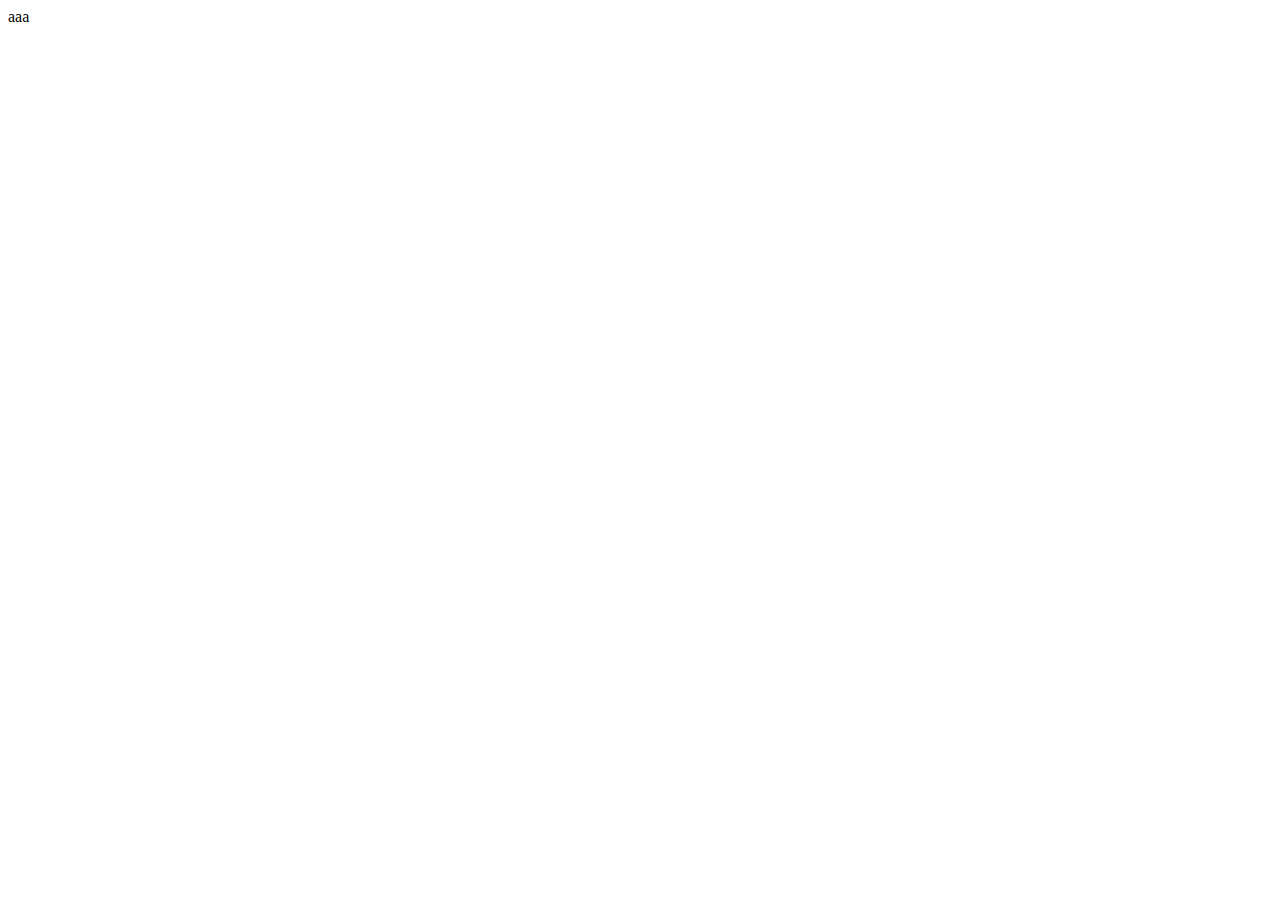
==== index.html @ 23e12be7 "first try" ====
<!DOCTYPE html>
<html lang="en">
<head>
    <meta charset="UTF-8">
    <meta name="viewport" content="width=device-width, initial-scale=1.0">
    <title>Document</title>
</head>
<body>
    aaa
</body>
</html>
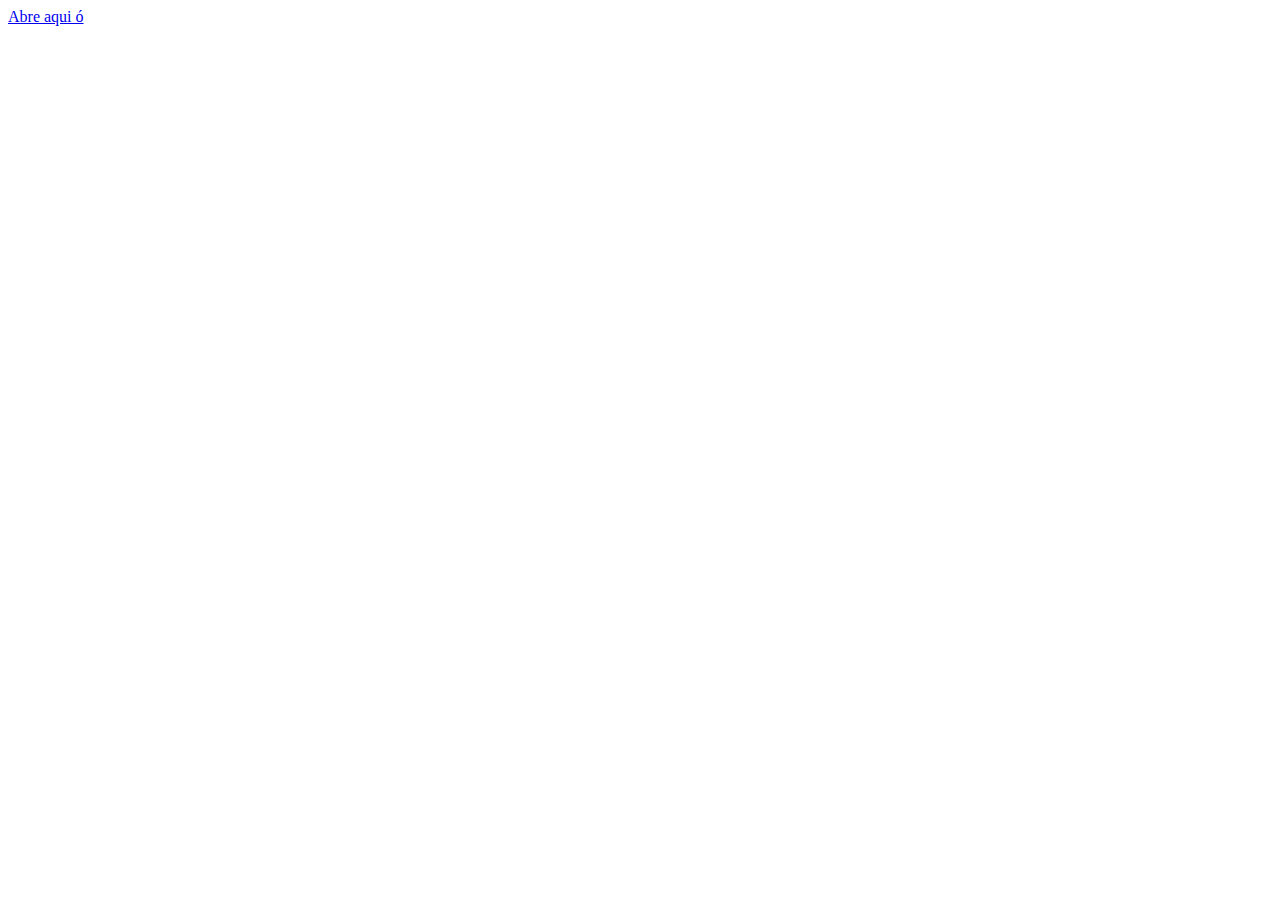
==== commit 3d2535eb: "Só pra aparecer no index" ====
--- a/index.html
+++ b/index.html
@@ -6,6 +6,8 @@
     <title>Document</title>
 </head>
 <body>
-    aaa
+    <a href="landing-page.html">Abre aqui ó
+        
+    </a>
 </body>
 </html>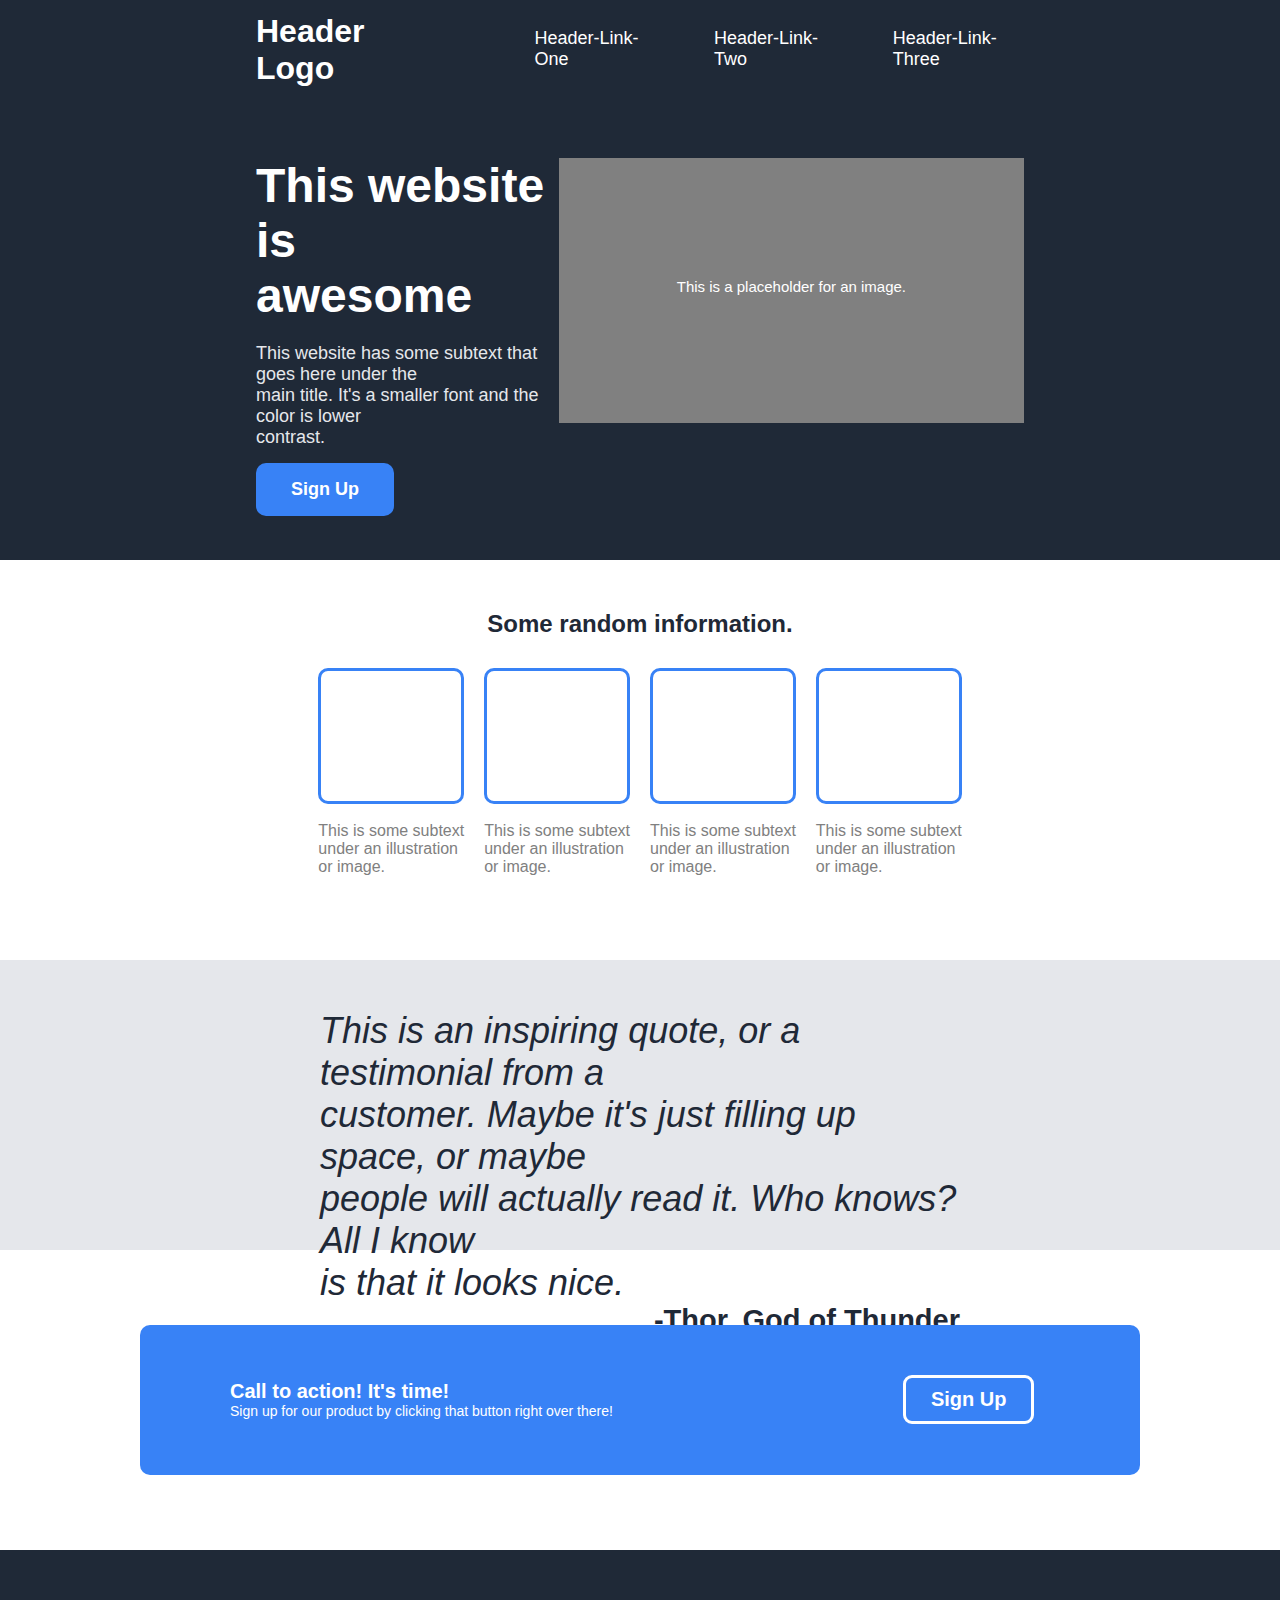
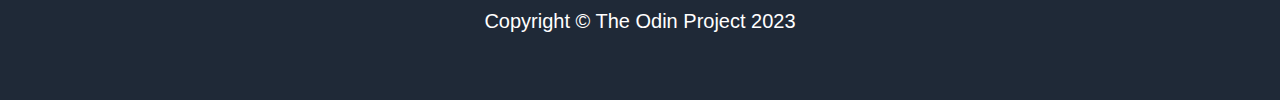
==== commit e093bf56: "Att" ====
--- a/index.html
+++ b/index.html
@@ -3,11 +3,117 @@
 <head>
     <meta charset="UTF-8">
     <meta name="viewport" content="width=device-width, initial-scale=1.0">
-    <title>Document</title>
+    <title>Home Page</title>
+    <link rel="stylesheet" href="landing-page.css">
 </head>
+
 <body>
-    <a href="landing-page.html">Abre aqui ó
+    <header>
+        <div class="nav">
+            <a href="#" class="logo"><strong>Header Logo</strong></a>
+            <div class="uls">
+            <ul>
+                <li><a href="$" class="link">Header-Link-One</a></li>
+                <li><a href="$" class="link">Header-Link-Two</a></li>
+                <li><a href="$" class="link">Header-Link-Three</a></li>
+            </ul>
+        </div>
+        </div>
+        <div class="info">
+            <div class="info-text">
+            <p class="this"><strong>This website is <br>
+            awesome</strong></p>
+            <p class="website2">This website has some subtext that goes here under the <br>
+                main title. It's a smaller font and the color is lower <br>
+                contrast.</p>
+
+            <button>Sign Up</button>
+        </div>
+
+        <div class="info-img">
+            <div class="img">
+                <div class="teste">
+                <p class="img-b">This is a placeholder for an image.</p>
+                </div>
+            </div>
+        </div>
+
         
-    </a>
+        </div>
+
+    </header>
+
+    <section class="section2">
+        <div class="some">
+            <p class="random">
+                <Strong>Some random information.</Strong>
+            </p>
+        </div>
+
+        <section class="cu">
+            <nav>
+                <div class="prebox1">
+                    <div class="box1"></div>
+                    <p><br>This is some subtext <br> under an illustration <br>or image.</p>
+                </div>
+                <div class="prebox2">
+                    <div class="box2"></div>
+                    <p><br>This is some subtext <br> under an illustration <br>or image.</p>
+                </div>
+                <div class="prebox3">
+                    <div class="box3"></div>
+                    <p><br>This is some subtext <br> under an illustration <br>or image.</p>
+                </div>
+                <div class="prebox4">
+                    <div class="box4"></div>
+                    <p><br>This is some subtext <br> under an illustration <br>or image.</p>
+                </div>
+            </nav>
+        </section>
+        </div>
+
+
+
+
+
+    </section>
+
+    <section class="section3">
+        <div class="insp">
+            <p class="sim">This is an inspiring quote, or a testimonial from a <br>
+                customer. Maybe it's just filling up space, or maybe <br>
+                people will actually read it. Who knows? All I know <br>
+                is that it looks nice.</p><p class="little">
+                    <strong>-Thor, God of Thunder</strong>
+                </p>
+
+            <div class="insp2">
+               
+            </div>
+            </div>
+        </div>
+    </section>
+
+    <section class="section4">
+        <div class="blue">
+            <div class="text">
+            <p class="a1"><strong>Call to action! It's time!</strong></p>
+            <p class="a2">Sign up for our product by clicking that button right over there!</p>
+        </div>
+            <div class="sign">
+                <button class="button1">
+                    Sign Up
+                </button>
+            </div>
+        </div>
+    </section>
+    <footer>
+        <div class="divtext">
+            <p class="pdiv">Copyright &#169; The Odin Project 2023</p>
+        </div>
+    </footer>
+
+
 </body>
+
 </html>--- a/landing-page.css
+++ b/landing-page.css
@@ -0,0 +1,387 @@
+*{
+    margin: 0;
+    font-family: 'Roboto', sans-serif;
+}
+
+header{
+    background-color: #1f2937;
+    
+    
+}
+
+
+nav{
+    padding: 30px;
+    height: 100px;
+    display: flex;
+    justify-content: space-around;
+}
+
+.logo{
+    font-size: 24px;
+}
+
+a{
+    text-decoration: none;
+    color: #F9FAF8;
+    transition: 0.1s;
+}
+
+a:hover{
+    opacity: 0.7;
+}
+
+li{
+    list-style: none;
+    padding-left: 30px;
+    display: flex;
+    font-size: 18px;
+    color: #E5E7EB;
+}
+
+ul{
+    display: flex;
+}
+
+.This{
+    color: #F9FAF8;
+    font-size: 50px;
+}
+
+.header-section{
+    justify-content: space-around;
+    display: flex;
+}
+
+.website{
+    padding-left: 10%;
+    width: 33%;
+    font-size: 18px;
+    color: #E5E7EB;
+    transform: translate(0,-260%);
+}
+
+.image p {
+    color:#F9FAF8;
+    justify-content: center;
+    text-align: center;
+}
+
+.image{
+    background-color: grey;
+    color: white;
+    padding: 10%;
+    
+}
+
+.botao{
+    border: none;
+    border-radius: 3px;
+    padding: 20px;
+    color: white;
+    background-color: #3882F6;
+    width: 155px;
+    font-size: 19px;
+    transform: translate(90%,-225%);
+    transition: 0.2s;
+    cursor: pointer;
+}
+
+.botao:hover{
+    background-color: #1f72f8;
+}
+
+.some{
+    color: #1f2937;
+    font-size: 24px;
+    padding-top: 50px;
+    text-align: center;
+}
+
+.box{
+    display: flex;
+    margin-top: 20px;
+}
+
+.box1{
+    border: 3px solid #3882F6;
+    padding-top: 130px;
+    padding-left: 130px;
+    border-radius: 10px;
+}
+
+.box2{
+    border: 3px solid #3882F6;
+    padding-top: 130px;
+    border-radius: 10px;
+    padding-left: 130px;
+}
+
+.box3{
+    border: 3px solid #3882F6;
+    padding-top: 130px;
+    border-radius: 10px;
+    padding-left: 130px;
+    
+}.box4{
+    border: 3px solid #3882F6;
+    padding-top: 130px;
+    padding-left: 130px;
+    border-radius: 10px;
+}
+
+section .cu{
+    display: flex;
+    justify-content: center;
+    color: grey;
+    
+}
+
+.section2{
+    height: 350px;
+    padding-bottom: 50px;
+    
+}
+
+.prebox2{
+    padding-left: 20px;
+}
+.prebox3{
+    padding-left: 20px;
+}
+.prebox4{
+    padding-left: 20px;
+}
+
+p .website{
+    text-align: center;
+    color: grey;
+}
+
+.section3{
+    background-color: #E5E7EB;
+    height: 290px;
+      
+}
+
+.sim{
+    justify-content: center;
+    font-size: 36px;
+    color: #1F2937;
+    display: flex;
+    font-style: italic;
+}
+
+.little{
+    justify-content: end;
+    font-size: 29px;
+    color: #1f2937;
+    display: flex;
+    
+}
+
+.insp{
+    padding-top: 50px;
+    width: 50%;
+    margin-right: 25%;
+    margin-left: 25%;
+}
+
+
+
+.section4{
+    justify-content: center;
+    padding-left: 50%;
+}
+
+*{
+    margin: 0;
+    font-family: 'Roboto', sans-serif;
+}
+
+header{
+    background-color: #1f2937;
+    height: 560px;
+    
+    
+}
+
+.nav{
+    display: flex;
+    margin-left: 20%;
+    margin-right: 20%;
+    color: white;
+    justify-content: space-between;
+    padding-bottom: 4%;
+    padding-top: 1%;
+}
+
+ul{
+    display: flex;
+    justify-content: end;
+    
+}
+
+.logo{
+    color: white;
+    text-decoration: none;
+    font-size: 32px;
+    
+}
+
+.logo:hover{
+    opacity: 0.7;
+}
+
+.link{
+    
+    color: white;
+    text-decoration: none;
+    cursor: pointer;
+    padding-left: 30px;
+    vertical-align: middle;
+    padding-top: 15px;
+}
+
+.link:hover{
+    opacity: 0.7;
+}
+
+li{
+    list-style: none;
+    text-decoration: none;
+}
+
+.info{
+    display: flex;
+    margin-left: 20%;
+    margin-right: 20%;
+    padding-top: 20px;
+    height: 265px;
+}
+
+.info-text{
+    width: 50%;
+    height: 200px;
+    
+}
+.info-img{
+    position: fixed;
+    justify-content: end;
+    position: relative;
+    display: block;
+    width: 590px;
+    background-color: gray;
+    justify-content: end;
+    right: 0;
+    padding-top: 20px;
+}
+
+.img-b{
+    padding-bottom: 70px;
+    font-size: 15px;
+    text-align: center;
+    color: white;
+    height: 40px;
+    padding-top: 100px;
+}
+
+.this{
+    padding-bottom: 20px;
+    font-size: 48px;
+    font-weight: bolder;
+    color: white;
+}
+
+.website2{
+    font-size: 18px;
+    color: #E5E7EB;
+}
+
+button{
+    padding-top: 16px;
+    padding-bottom: 16px;
+    padding-left: 35px;
+    padding-right: 35px;
+    border: none;
+    background-color: #3882f6;
+    border-radius: 10px;
+    color: white;
+    font-weight: bolder;
+    font-size: 18px;
+    margin-top: 15px;
+}
+.section4{
+    height: 300px;
+    position: relative;
+    display: flex;
+}
+
+.blue{
+    background-color: #3882f6;
+    border-radius: 10px;
+    height: 150px;
+    text-align: center;
+    width: 1000px;
+    position: absolute;
+    top: 50%;
+    left: 50%;
+    transform: translate(-50%,-50%);display: flex;
+    
+}
+
+.text{
+    
+    color: white;
+    text-align: start;
+    padding-left: 90px;
+    padding-top: 55px;
+}
+
+.a1{
+    font-size: 20px;
+}
+
+.a2{
+    font-size: 14px;
+
+}
+
+.sign{
+    padding: 40px;
+    padding-top: 35px;
+    margin-left: 250px;
+    
+}
+
+.button1{
+    border: none;
+    border-radius: 9px;
+    color: white;
+    padding-top: 10px;
+    padding-left: 25px;
+    padding-right: 25px;
+    padding-bottom: 10px;
+    font-size: 20px;
+    border: 3px solid white;
+    cursor: pointer;
+    background-color: #3882f6;
+}
+
+.button1:hover{
+    background-color: #1c52aa;
+}
+
+footer{
+    height: 150px;
+    background-color: #1f2937;
+}
+
+.divtext{
+    color: white;
+    justify-content: center;
+    text-align: center;
+    font-size: 20px;
+    vertical-align: middle;
+    padding-top: 60px;
+}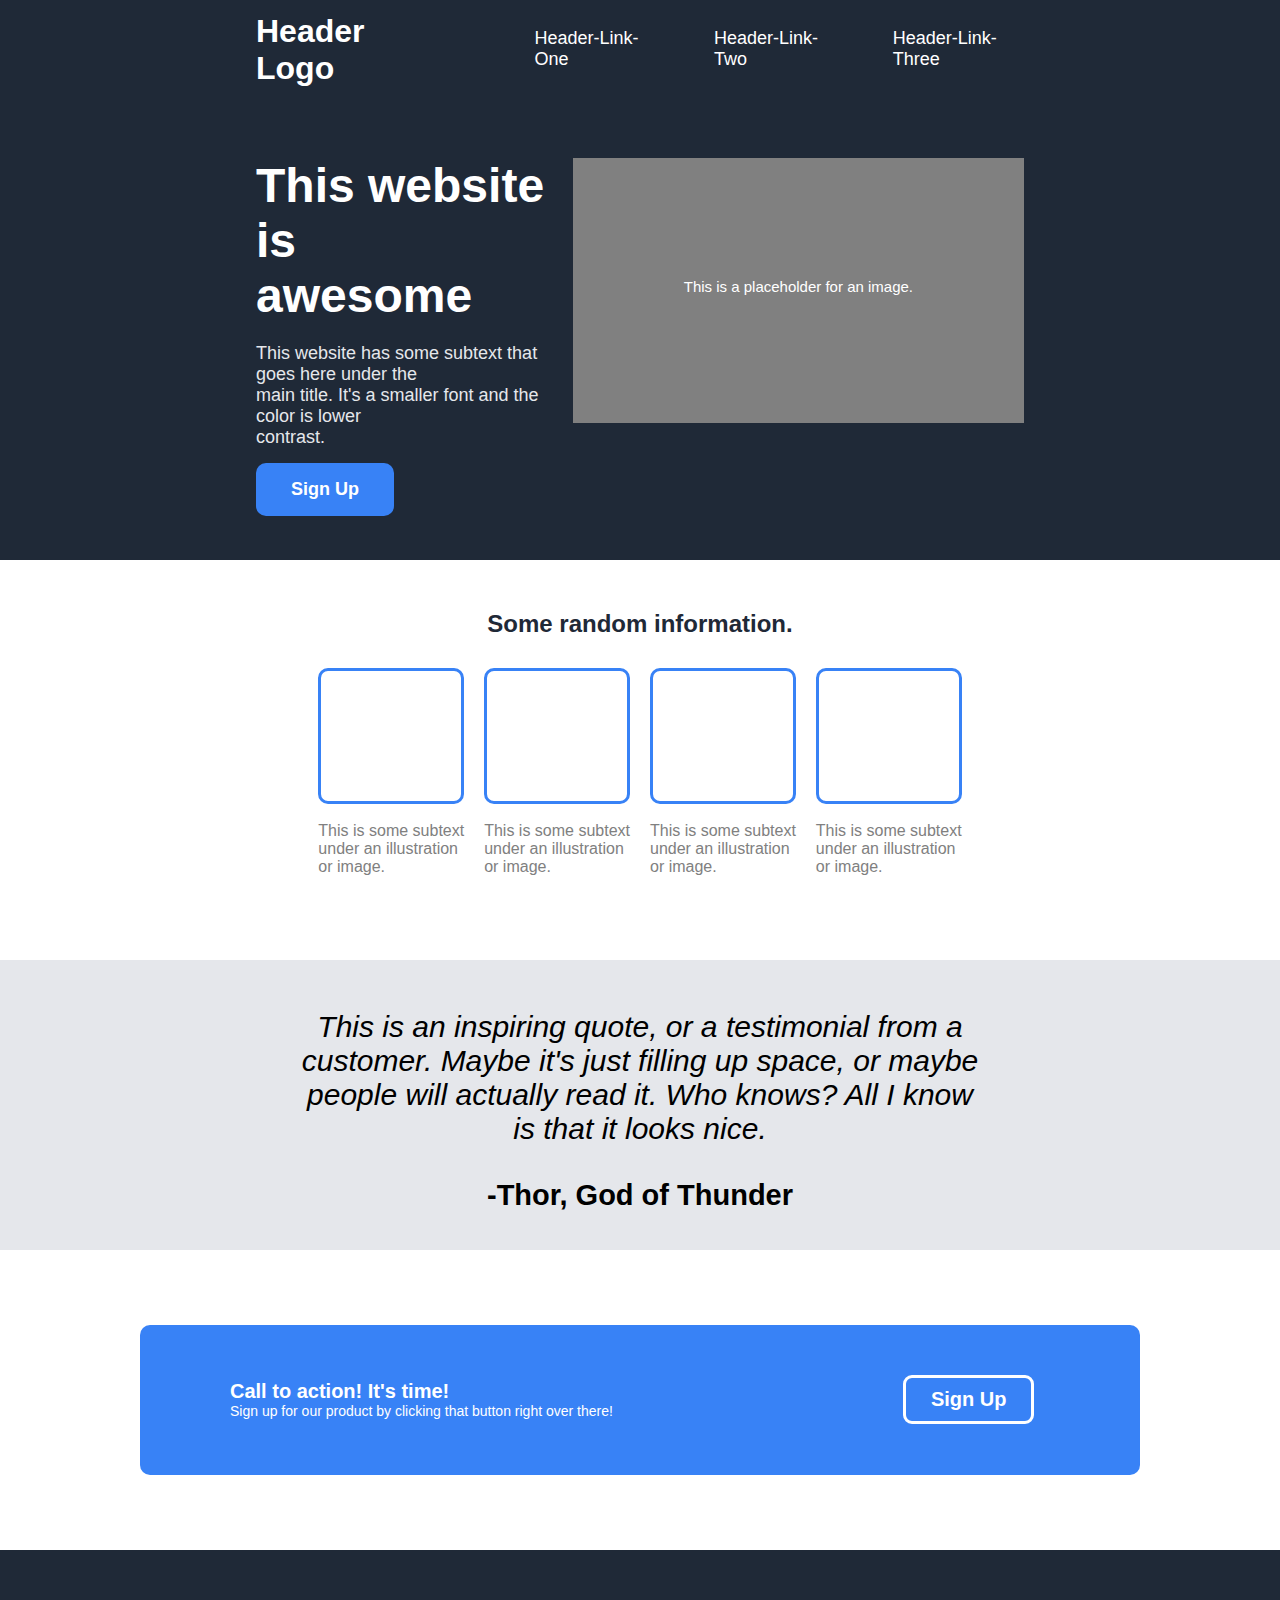
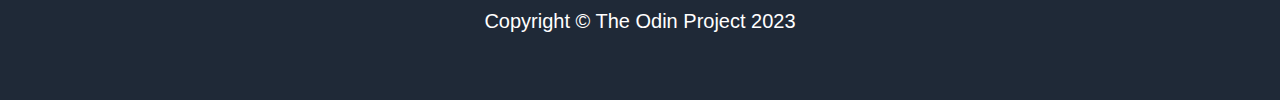
==== commit 757229fa: "Att" ====
--- a/index.html
+++ b/index.html
@@ -4,7 +4,7 @@
     <meta charset="UTF-8">
     <meta name="viewport" content="width=device-width, initial-scale=1.0">
     <title>Home Page</title>
-    <link rel="stylesheet" href="landing-page.css">
+    <link rel="stylesheet" href="styles.css">
 </head>
 
 <body>
@@ -83,7 +83,8 @@
             <p class="sim">This is an inspiring quote, or a testimonial from a <br>
                 customer. Maybe it's just filling up space, or maybe <br>
                 people will actually read it. Who knows? All I know <br>
-                is that it looks nice.</p><p class="little">
+                is that it looks nice.</p>
+                <p class="little"><br>
                     <strong>-Thor, God of Thunder</strong>
                 </p>
 
--- a/styles.css
+++ b/styles.css
@@ -0,0 +1,309 @@
+*{
+    margin: 0;
+    font-family: 'Roboto', sans-serif;
+}
+
+nav{
+    padding: 30px;
+    height: 100px;
+    display: flex;
+    justify-content: space-around;
+}
+
+li{
+    list-style: none;
+    padding-left: 30px;
+    display: flex;
+    font-size: 18px;
+    color: #E5E7EB;
+}
+
+.some{
+    color: #1f2937;
+    font-size: 24px;
+    padding-top: 50px;
+    text-align: center;
+}
+
+.box{
+    display: flex;
+    margin-top: 20px;
+}
+
+.box1{
+    border: 3px solid #3882F6;
+    padding-top: 130px;
+    padding-left: 130px;
+    border-radius: 10px;
+}
+
+.box2{
+    border: 3px solid #3882F6;
+    padding-top: 130px;
+    border-radius: 10px;
+    padding-left: 130px;
+}
+
+.box3{
+    border: 3px solid #3882F6;
+    padding-top: 130px;
+    border-radius: 10px;
+    padding-left: 130px;
+    
+}.box4{
+    border: 3px solid #3882F6;
+    padding-top: 130px;
+    padding-left: 130px;
+    border-radius: 10px;
+}
+
+section .cu{
+    display: flex;
+    justify-content: center;
+    color: grey;
+    
+}
+
+.section2{
+    height: 350px;
+    padding-bottom: 50px;
+    
+}
+
+.prebox2{
+    padding-left: 20px;
+}
+.prebox3{
+    padding-left: 20px;
+}
+.prebox4{
+    padding-left: 20px;
+}
+
+.section3{
+    background-color: #E5E7EB;
+    height: 290px;
+    justify-content: center;
+    vertical-align: middle;      
+}
+
+.sim{
+    justify-content: center;
+    text-align: center;
+    font-style: italic;
+    display: flex;
+    font-size: 30px;
+    height: 85%; 
+    align-items: center; 
+    flex-direction: row;
+    flex-wrap: wrap;
+}
+
+.little{
+    font-size: 29px;
+}
+
+.insp{
+    vertical-align: middle;
+    text-align: center;
+    padding: 50px 0px;
+}
+
+
+
+.section4{
+    justify-content: center;
+    padding-left: 50%;
+}
+
+*{
+    margin: 0;
+    font-family: 'Roboto', sans-serif;
+}
+
+header{
+    background-color: #1f2937;
+    height: 560px;
+    
+}
+
+.nav{
+    display: flex;
+    margin-left: 20%;
+    margin-right: 20%;
+    color: white;
+    justify-content: space-between;
+    padding-bottom: 4%;
+    padding-top: 1%;
+}
+
+ul{
+    display: flex;
+    justify-content: end;
+    
+}
+
+.logo{
+    color: white;
+    text-decoration: none;
+    font-size: 32px;
+    
+}
+
+.logo:hover{
+    opacity: 0.7;
+}
+
+.link{
+    
+    color: white;
+    text-decoration: none;
+    cursor: pointer;
+    padding-left: 30px;
+    vertical-align: middle;
+    padding-top: 15px;
+}
+
+.link:hover{
+    opacity: 0.7;
+}
+
+li{
+    list-style: none;
+    text-decoration: none;
+}
+
+.info{
+    display: flex;
+    margin-left: 20%;
+    margin-right: 20%;
+    padding-top: 20px;
+    height: 265px;
+}
+
+.info-text{
+    width: 50%;
+    height: 200px;
+    
+}
+.info-img{
+    position: fixed;
+    justify-content: end;
+    position: relative;
+    display: block;
+    width: 590px;
+    margin-left: 3%;
+    background-color: gray;
+    justify-content: end;
+    right: 0;
+    padding-top: 20px;
+}
+
+.img-b{
+    padding-bottom: 70px;
+    font-size: 15px;
+    text-align: center;
+    color: white;
+    height: 40px;
+    padding-top: 100px;
+}
+
+.this{
+    padding-bottom: 20px;
+    font-size: 48px;
+    font-weight: bolder;
+    color: white;
+}
+
+.website2{
+    font-size: 18px;
+    color: #E5E7EB;
+}
+
+button{
+    padding-top: 16px;
+    padding-bottom: 16px;
+    padding-left: 35px;
+    padding-right: 35px;
+    border: none;
+    background-color: #3882f6;
+    border-radius: 10px;
+    color: white;
+    font-weight: bolder;
+    font-size: 18px;
+    margin-top: 15px;
+}
+.section4{
+    height: 300px;
+    position: relative;
+    display: flex;
+}
+
+.blue{
+    background-color: #3882f6;
+    border-radius: 10px;
+    height: 150px;
+    text-align: center;
+    width: 1000px;
+    position: absolute;
+    top: 50%;
+    left: 50%;
+    transform: translate(-50%,-50%);display: flex;
+    
+}
+
+.text{
+    
+    color: white;
+    text-align: start;
+    padding-left: 90px;
+    padding-top: 55px;
+}
+
+.a1{
+    font-size: 20px;
+}
+
+.a2{
+    font-size: 14px;
+
+}
+
+.sign{
+    padding: 40px;
+    padding-top: 35px;
+    margin-left: 250px;
+    
+}
+
+.button1{
+    border: none;
+    border-radius: 9px;
+    color: white;
+    padding-top: 10px;
+    padding-left: 25px;
+    padding-right: 25px;
+    padding-bottom: 10px;
+    font-size: 20px;
+    border: 3px solid white;
+    cursor: pointer;
+    background-color: #3882f6;
+}
+
+.button1:hover{
+    background-color: #1c52aa;
+}
+
+footer{
+    height: 150px;
+    background-color: #1f2937;
+}
+
+.divtext{
+    color: white;
+    justify-content: center;
+    text-align: center;
+    font-size: 20px;
+    vertical-align: middle;
+    padding-top: 60px;
+}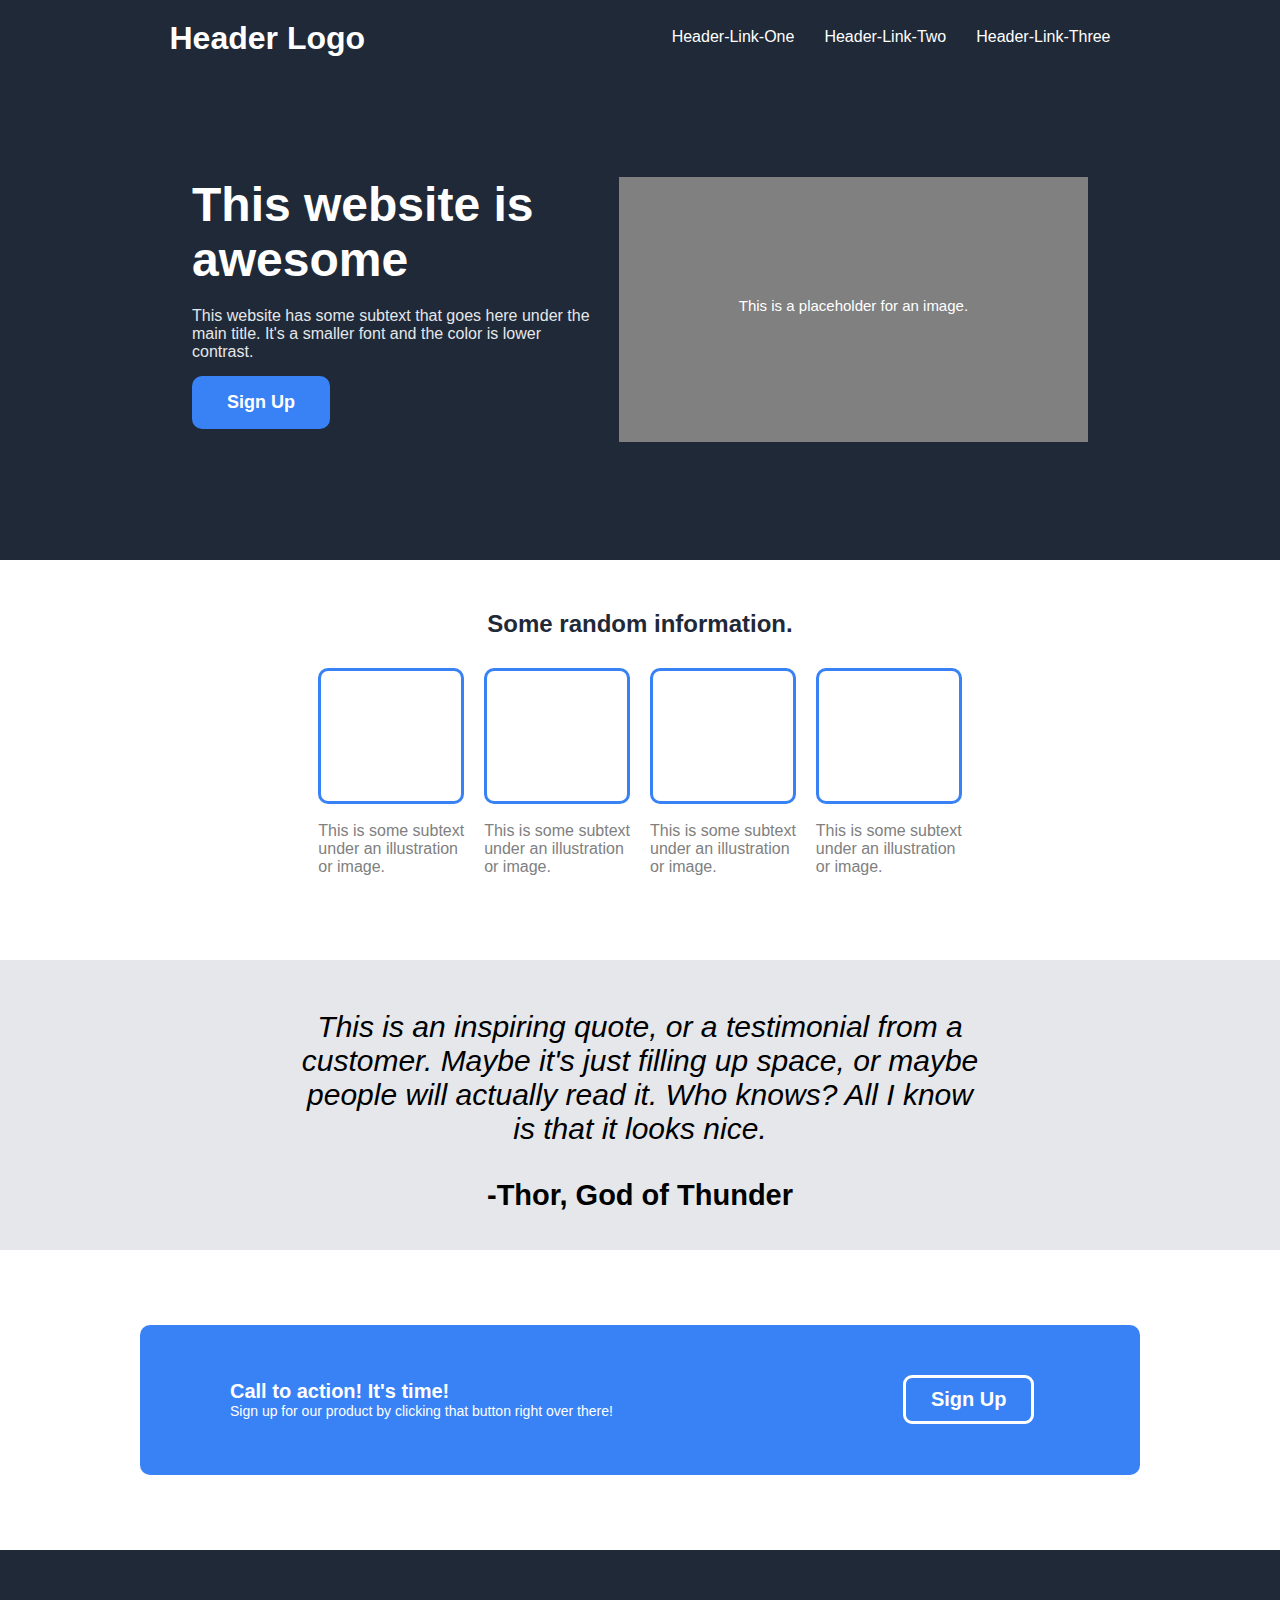
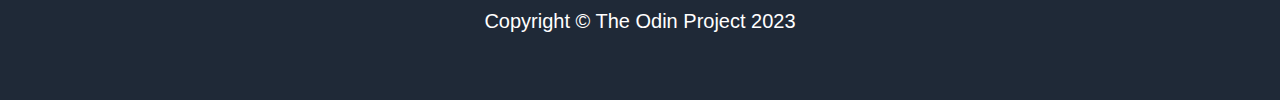
==== commit d40d719f: "Melhorias no código" ====
--- a/index.html
+++ b/index.html
@@ -1,5 +1,6 @@
 <!DOCTYPE html>
 <html lang="en">
+
 <head>
     <meta charset="UTF-8">
     <meta name="viewport" content="width=device-width, initial-scale=1.0">
@@ -12,33 +13,33 @@
         <div class="nav">
             <a href="#" class="logo"><strong>Header Logo</strong></a>
             <div class="uls">
-            <ul>
-                <li><a href="$" class="link">Header-Link-One</a></li>
-                <li><a href="$" class="link">Header-Link-Two</a></li>
-                <li><a href="$" class="link">Header-Link-Three</a></li>
-            </ul>
-        </div>
+                <ul>
+                    <li><a href="$" class="link">Header-Link-One</a></li>
+                    <li><a href="$" class="link">Header-Link-Two</a></li>
+                    <li><a href="$" class="link">Header-Link-Three</a></li>
+                </ul>
+            </div>
         </div>
         <div class="info">
             <div class="info-text">
-            <p class="this"><strong>This website is <br>
-            awesome</strong></p>
-            <p class="website2">This website has some subtext that goes here under the <br>
-                main title. It's a smaller font and the color is lower <br>
-                contrast.</p>
+                <p class="this"><strong>This website is <br>
+                        awesome</strong></p>
+                <p class="website2">This website has some subtext that goes here under the <br>
+                    main title. It's a smaller font and the color is lower <br>
+                    contrast.</p>
 
-            <button>Sign Up</button>
-        </div>
+                <button>Sign Up</button>
+            </div>
 
-        <div class="info-img">
-            <div class="img">
-                <div class="teste">
-                <p class="img-b">This is a placeholder for an image.</p>
+            <div class="info-img">
+                <div class="img">
+                    <div class="teste">
+                        <p class="img-b">This is a placeholder for an image.</p>
+                    </div>
                 </div>
             </div>
-        </div>
 
-        
+
         </div>
 
     </header>
@@ -84,23 +85,23 @@
                 customer. Maybe it's just filling up space, or maybe <br>
                 people will actually read it. Who knows? All I know <br>
                 is that it looks nice.</p>
-                <p class="little"><br>
-                    <strong>-Thor, God of Thunder</strong>
-                </p>
+            <p class="little"><br>
+                <strong>-Thor, God of Thunder</strong>
+            </p>
 
             <div class="insp2">
-               
+
             </div>
-            </div>
+        </div>
         </div>
     </section>
 
     <section class="section4">
         <div class="blue">
             <div class="text">
-            <p class="a1"><strong>Call to action! It's time!</strong></p>
-            <p class="a2">Sign up for our product by clicking that button right over there!</p>
-        </div>
+                <p class="a1"><strong>Call to action! It's time!</strong></p>
+                <p class="a2">Sign up for our product by clicking that button right over there!</p>
+            </div>
             <div class="sign">
                 <button class="button1">
                     Sign Up
--- a/styles.css
+++ b/styles.css
@@ -3,189 +3,61 @@
     font-family: 'Roboto', sans-serif;
 }
 
-nav{
-    padding: 30px;
-    height: 100px;
-    display: flex;
-    justify-content: space-around;
-}
-
-li{
-    list-style: none;
-    padding-left: 30px;
-    display: flex;
-    font-size: 18px;
-    color: #E5E7EB;
-}
-
-.some{
-    color: #1f2937;
-    font-size: 24px;
-    padding-top: 50px;
-    text-align: center;
-}
-
-.box{
-    display: flex;
-    margin-top: 20px;
-}
-
-.box1{
-    border: 3px solid #3882F6;
-    padding-top: 130px;
-    padding-left: 130px;
-    border-radius: 10px;
-}
-
-.box2{
-    border: 3px solid #3882F6;
-    padding-top: 130px;
-    border-radius: 10px;
-    padding-left: 130px;
-}
-
-.box3{
-    border: 3px solid #3882F6;
-    padding-top: 130px;
-    border-radius: 10px;
-    padding-left: 130px;
-    
-}.box4{
-    border: 3px solid #3882F6;
-    padding-top: 130px;
-    padding-left: 130px;
-    border-radius: 10px;
-}
-
-section .cu{
-    display: flex;
-    justify-content: center;
-    color: grey;
-    
-}
-
-.section2{
-    height: 350px;
-    padding-bottom: 50px;
-    
-}
-
-.prebox2{
-    padding-left: 20px;
-}
-.prebox3{
-    padding-left: 20px;
-}
-.prebox4{
-    padding-left: 20px;
-}
-
-.section3{
-    background-color: #E5E7EB;
-    height: 290px;
-    justify-content: center;
-    vertical-align: middle;      
-}
-
-.sim{
-    justify-content: center;
-    text-align: center;
-    font-style: italic;
-    display: flex;
-    font-size: 30px;
-    height: 85%; 
-    align-items: center; 
-    flex-direction: row;
-    flex-wrap: wrap;
-}
-
-.little{
-    font-size: 29px;
-}
-
-.insp{
-    vertical-align: middle;
-    text-align: center;
-    padding: 50px 0px;
-}
-
-
-
-.section4{
-    justify-content: center;
-    padding-left: 50%;
-}
-
-*{
-    margin: 0;
-    font-family: 'Roboto', sans-serif;
-}
+/*
+SECTION 1
+*/
 
 header{
     background-color: #1f2937;
     height: 560px;
-    
-}
-
-.nav{
-    display: flex;
-    margin-left: 20%;
-    margin-right: 20%;
-    color: white;
-    justify-content: space-between;
-    padding-bottom: 4%;
-    padding-top: 1%;
-}
-
-ul{
-    display: flex;
-    justify-content: end;
-    
-}
-
-.logo{
-    color: white;
-    text-decoration: none;
-    font-size: 32px;
-    
-}
-
-.logo:hover{
-    opacity: 0.7;
-}
-
-.link{
-    
-    color: white;
-    text-decoration: none;
-    cursor: pointer;
-    padding-left: 30px;
-    vertical-align: middle;
-    padding-top: 15px;
-}
-
-.link:hover{
-    opacity: 0.7;
-}
-
-li{
-    list-style: none;
-    text-decoration: none;
+    justify-content: center;
 }
 
 .info{
-    display: flex;
-    margin-left: 20%;
-    margin-right: 20%;
+    justify-content: space-around;
+    display: flex;
     padding-top: 20px;
     height: 265px;
-}
-
-.info-text{
-    width: 50%;
-    height: 200px;
-    
-}
+    margin-left: 15%;
+    margin-right: 15%;
+}
+
+.img-b{
+    padding-bottom: 70px;
+    font-size: 15px;
+    text-align: center;
+    color: white;
+    height: 40px;
+    padding-top: 100px;
+}
+
+.this{
+    padding-bottom: 20px;
+    font-size: 48px;
+    font-weight: bolder;
+    color: white;
+}
+
+button{
+    padding-top: 16px;
+    padding-bottom: 16px;
+    padding-left: 35px;
+    padding-right: 35px;
+    border: none;
+    background-color: #3882f6;
+    border-radius: 10px;
+    color: white;
+    font-weight: bolder;
+    font-size: 18px;
+    margin-top: 15px;
+}
+
+.website2{
+    font-size: 16px;
+    width: 400px;
+    color: #E5E7EB;
+}
+
 .info-img{
     position: fixed;
     justify-content: end;
@@ -199,41 +71,160 @@
     padding-top: 20px;
 }
 
-.img-b{
-    padding-bottom: 70px;
-    font-size: 15px;
-    text-align: center;
-    color: white;
-    height: 40px;
-    padding-top: 100px;
-}
-
-.this{
-    padding-bottom: 20px;
-    font-size: 48px;
-    font-weight: bolder;
-    color: white;
-}
-
-.website2{
-    font-size: 18px;
-    color: #E5E7EB;
-}
-
-button{
-    padding-top: 16px;
-    padding-bottom: 16px;
-    padding-left: 35px;
-    padding-right: 35px;
-    border: none;
-    background-color: #3882f6;
-    border-radius: 10px;
-    color: white;
-    font-weight: bolder;
-    font-size: 18px;
-    margin-top: 15px;
-}
+
+.nav{
+    display: flex;
+    margin-left: 15%;
+    margin-right: 15%;
+    color: white;
+    margin-right: 4%;
+    margin-left: 4%;
+    justify-content: space-around;
+    margin-bottom: 100px;
+    padding-top: 20px;
+}
+
+ul{
+    display: flex;
+    justify-content: end;    
+}
+
+.logo:hover{
+    opacity: 0.7;
+}
+
+.link{
+    color: white;
+    text-decoration: none;
+    cursor: pointer;
+    padding-left: 30px;
+    vertical-align: middle;
+    padding-top: 15px;
+}
+
+.link:hover{
+    opacity: 0.7;
+}
+
+.logo{
+    color: white;
+    text-decoration: none;
+    font-size: 32px;
+    
+}
+
+
+li{
+    padding-top: 7px;
+    list-style: none;
+}
+
+.some{
+    color: #1f2937;
+    font-size: 24px;
+    padding-top: 50px;
+    text-align: center;
+}
+
+.box{
+    display: flex;
+    margin-top: 20px;
+}
+
+.box1{
+    border: 3px solid #3882F6;
+    padding-top: 130px;
+    padding-left: 130px;
+    border-radius: 10px;
+}
+
+.box2{
+    border: 3px solid #3882F6;
+    padding-top: 130px;
+    border-radius: 10px;
+    padding-left: 130px;
+}
+
+.box3{
+    border: 3px solid #3882F6;
+    padding-top: 130px;
+    border-radius: 10px;
+    padding-left: 130px;
+    
+}.box4{
+    border: 3px solid #3882F6;
+    padding-top: 130px;
+    padding-left: 130px;
+    border-radius: 10px;
+}
+
+section .cu{
+    display: flex;
+    justify-content: center;
+    color: grey;
+    
+}
+
+/*
+SECTION 2
+*/
+
+.section2{
+    height: 350px;
+    padding-bottom: 50px;
+    
+}
+
+.prebox2{
+    padding-left: 20px;
+}
+.prebox3{
+    padding-left: 20px;
+}
+.prebox4{
+    padding-left: 20px;
+}
+
+/*
+  SECTION 3
+*/
+
+.section3{
+    background-color: #E5E7EB;
+    height: 290px;
+    justify-content: center;
+    vertical-align: middle;      
+}
+
+.sim{
+    justify-content: center;
+    text-align: center;
+    font-style: italic;
+    display: flex;
+    font-size: 30px;
+    height: 85%; 
+    align-items: center; 
+    flex-direction: row;
+    flex-wrap: wrap;
+}
+
+.little{
+    font-size: 29px;
+}
+
+.insp{
+    vertical-align: middle;
+    text-align: center;
+    padding: 50px 0px;
+}
+
+/*
+  SECTION 4
+*/
+
 .section4{
+    justify-content: center;
+    padding-left: 50%;
     height: 300px;
     position: relative;
     display: flex;
@@ -274,6 +265,13 @@
     padding-top: 35px;
     margin-left: 250px;
     
+}
+
+nav{
+    padding: 30px;
+    height: 100px;
+    display: flex;
+    justify-content: space-around;
 }
 
 .button1{
